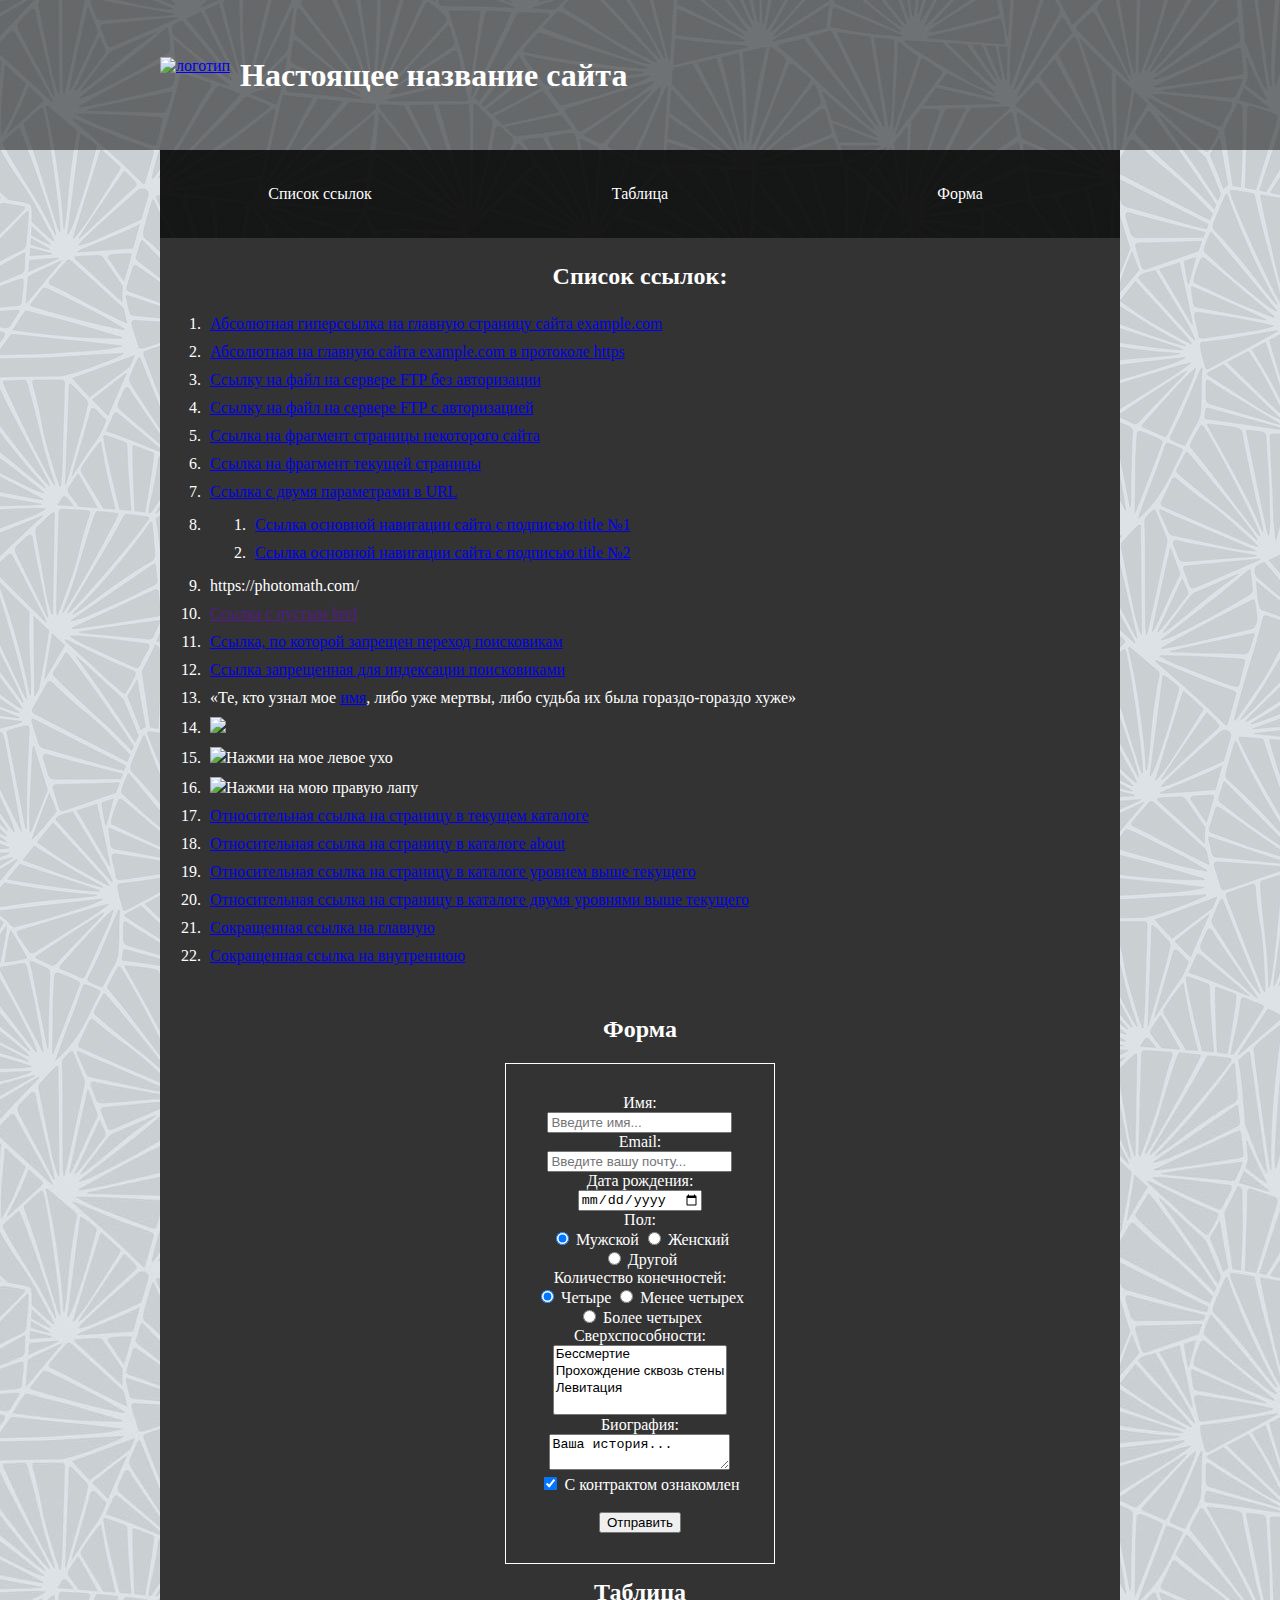
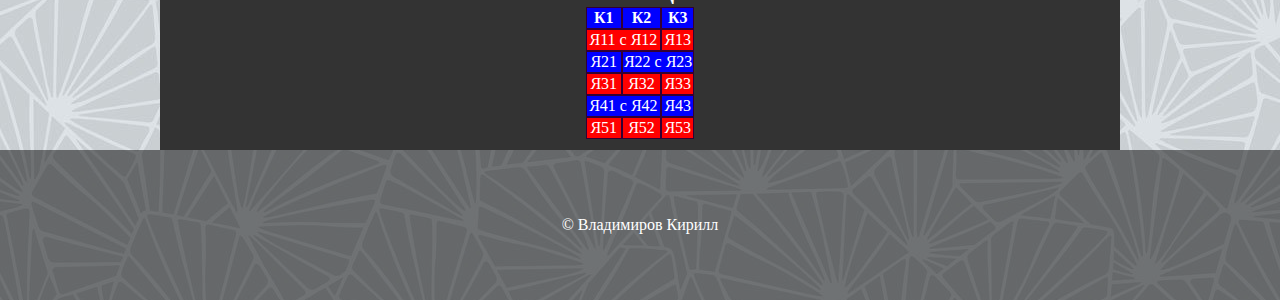
==== 2/index.html @ cac76deb "w2" ====
<!DOCTYPE html>

<html lang="ru">

<head>
	<title>Сайт с заданиями</title>
  <link rel="stylesheet" href="style.css">

</head>
<body>
  <header>
    <div style="margin: auto; width: 960px;">
      <div style="margin: auto; display: flex;">
      <a style="margin-right: 10px;" href="/">
        <img id="logoImg" src="https://www.upload.ee/image/14498112/46x73.jpg" width="46" height="73" alt="логотип">
      </a>
      <h1 style="float: right; margin: auto 0;">Настоящее название сайта</h1>
    </div> </div>
  </header>

<main>
  <nav>
    <a href="#a1">Список ссылок</a>
    <a href="#a2">Таблица</a>
    <a href="#a3">Форма</a>
  </nav>
  
  <div  class="items-content">
  <h2 id="a1">Список ссылок:</h2>
    <ol> 
     <li><a href="http://example.com/">Абсолютная гиперссылка на главную страницу сайта example.com</a></li> 
     <li><a href="https://example.com/">Абсолютная на главную сайта example.com в протоколе https</a></li>
     <li><a href="ftp://example.com/Temp/top%20secret.txt">Ссылку на файл на сервере FTP без авторизации</a></li>
     <li><a href="ftp://log:qwerty@example.com/Temp/top%20secret.txt">Ссылку на файл на сервере FTP с авторизацией</a></li>
     <li><a href="https://aternos.org/:ru/#:~:text=Ваш%20личный%20Minecraft%20сервер">Cсылка на фрагмент страницы некоторого сайта</a></li>
     <li><a href="#a1">Ссылка на фрагмент текущей страницы</a></li>
     <li><a href="https://market.yandex.ru/search?cvredirect=2&text=umbrella&local-offers-first=0&page=2">Ссылка с двумя параметрами в URL</a></li>
<!-- немного перебор с количеством параметров, но думаю сойдет =) -->
     <li>
         <ol>
          <li><a href="#a1" title="Тут хранится золото">Ссылка основной навигации сайта с подписью title №1</a></li>
          <li><a href="#a2" title="А вот сюда вход только платно">Ссылка основной навигации сайта с подписью title №2</a></li>
         </ol></li>
     <li><a title="Можно и без этого тайтла, но почему бы и да">https://photomath.com/</a></li>
     <li><a href="">Ссылка с пустым href</a></li>
     <li><a href="http://example.com/" rel="nofollow">Ссылка, по которой запрещен переход поисковикам</a></li>
     <li><!--noindex--><a href="http://example.com/">Ссылка запрещенная для индексации поисковиками</a><!--/noindex--></li>
     <li>«Те, кто узнал мое <a href="https://vedmak.fandom.com/wiki/Гюнтер_о%27Дим">имя</a>, либо уже мертвы, либо судьба их была гораздо-гораздо хуже»</li>
     <li><a href="http://example.com/"><img src="https://www.upload.ee/image/14516612/champ.png"></a></li>
     <li><map name="rect1"><area shape="rect" coords="14,14,40,40" href="http://example.com/" alt="Подсказка"></map><img src="https://www.upload.ee/image/14498112/46x73.jpg" usemap="#rect1">Нажми на мое левое ухо</li>
     <li><map name="circle1"><area shape="circle" coords="17,66,5" href="http://example.com/" alt="Подсказка"></map><img src="https://www.upload.ee/image/14498112/46x73.jpg" usemap="#circle1">Нажми на мою правую лапу</li>
     <li><a href="index.html">Относительная ссылка на страницу в текущем каталоге</a></li>
     <li><a href="./about/index.html">Относительная ссылка на страницу в каталоге about</a></li>
     <li><a href="./">Относительная ссылка на страницу в каталоге уровнем выше текущего</a></li>
     <li><a href="../">Относительная ссылка на страницу в каталоге двумя уровнями выше текущего</a></li>
     <li><a href="/">Сокращенная ссылка на главную</a></li>
     <li><a href="/qwerty">Сокращенная ссылка на внутреннюю</a></li>
    </ol> 
  </div>
  <div class="items-content">
  <h2 id="a3">Форма</h2>
      <form action="/"
      method="POST">

      <label>
        Имя:<br />
        <input name="field-name-1"
          placeholder="Введите имя... " />
      </label><br />

      <label>
        Email:<br />
        <input name="field-email"
          type="email"
          placeholder="Введите вашу почту..." />
      </label><br />

      <label>
        Дата рождения:<br />
        <input name="field-date"
          value="0000-11-11"
          type="date" />
      </label><br />

      Пол:<br />
      <label><input type="radio" checked="checked"
        name="radio-group-1" value="Значение1" />
        Мужской</label>
      <label><input type="radio"
        name="radio-group-1" value="Значение2" />
        Женский</label><br />
      <label><input type="radio"
        name="radio-group-1" value="Значение3" />
        Другой</label><br />

      Количество конечностей:<br />
      <label><input type="radio" checked="checked"
        name="radio-group-2" value="Значение1" />
        Четыре</label>
      <label><input type="radio"
        name="radio-group-2" value="Значение2" />
        Менее четырех</label><br />
      <label><input type="radio"
        name="radio-group-2" value="Значение3" />
        Более четырех</label><br />

      <label>
        Сверхспособности:
        <br />
        <select name="field-name-4[]"
          multiple="multiple">
          <option value="Значение1">Бессмертие</option>
          <option value="Значение2">Прохождение сквозь стены</option>
          <option value="Значение3">Левитация</option>
        </select>
      </label><br />

      <label>
        Биография:<br />
        <textarea name="field-name-2">Ваша история...</textarea>
      </label><br />


      <label><input type="checkbox" checked="checked"
        name="check-1" />
        C контрактом ознакомлен</label><br />

      <br /><input type="submit" value="Отправить" />
    </form>
<div  class="items-content">
  <h2 id="a2">Таблица</h2>
  <table id="mainTable">
    <tr>
      <th>К1</th>
      <th>К2</th>
      <th>К3</th>
    </tr>
    <tr>
      <td colspan="2">Я11 с Я12</td>
      <td>Я13</td>
    </tr>
    <tr>
      <td>Я21</td>
      <td colspan="2">Я22 с Я23</td>
    </tr>
    <tr>
      <td>Я31</td>
      <td>Я32</td>
      <td>Я33</td>
    </tr>
    <tr>
      <td colspan="2">Я41 с Я42</td>
      <td>Я43</td>
    </tr>
    <tr>
      <td>Я51</td>
      <td>Я52</td>
      <td>Я53</td>
    </tr>
  </table>
  </div>
</main>
<footer>
  <div id="a2">
    <a id="a3" href="https://github.com/VladimirovKirill">© Владимиров Кирилл</a>
  </div>
</footer>
</body>
</html>
---- 2/style.css ----
h2 {
  text-align: center;
}

li {
  padding: 5px;

}

main {
  max-width: 960px;
  margin: auto;
  align-content: center;
}

body {
  margin: 0 0;
  color: white;
  width: auto;
  height: auto;
  background-image: url(pict.png);
  flex-direction: column;
}

table {
  border: 1px solid #FFFF0000;
  border-spacing: 0;
  margin: auto;
}

td,th{
  border: 1px solid #303;
  text-align: center;
}

tr:nth-child(even){
  background-color: red;
}

tr:nth-child(odd){
  background-color: blue;
}

form {
  padding: 30px;
  text-align: center;
  margin: auto;
  border: 1px solid white;
  margin-bottom: 10px;
  width: fit-content;
}

footer, header {
  background-color: rgba(1, 1, 1, 0.5);
  height: 150px;
  color: white;
  display: flex;
}

nav{
  display: flex;
  background-color: rgba(1, 1, 1, 0.9);

}

nav a{
  text-decoration: none;
  color: white;
  width: -webkit-fill-available;
  display: block;
  text-align: center;
  padding: 35px;
}

#a1 {
  width: 100%;
}

#a2 {
  margin: auto; 
  flex-direction: column;
}

#a3 {
  text-decoration: none;
  color: white;

}

.items-content {
	border: 1px solid #FFFF0000;
	padding: 4px;
	background: #333;
}
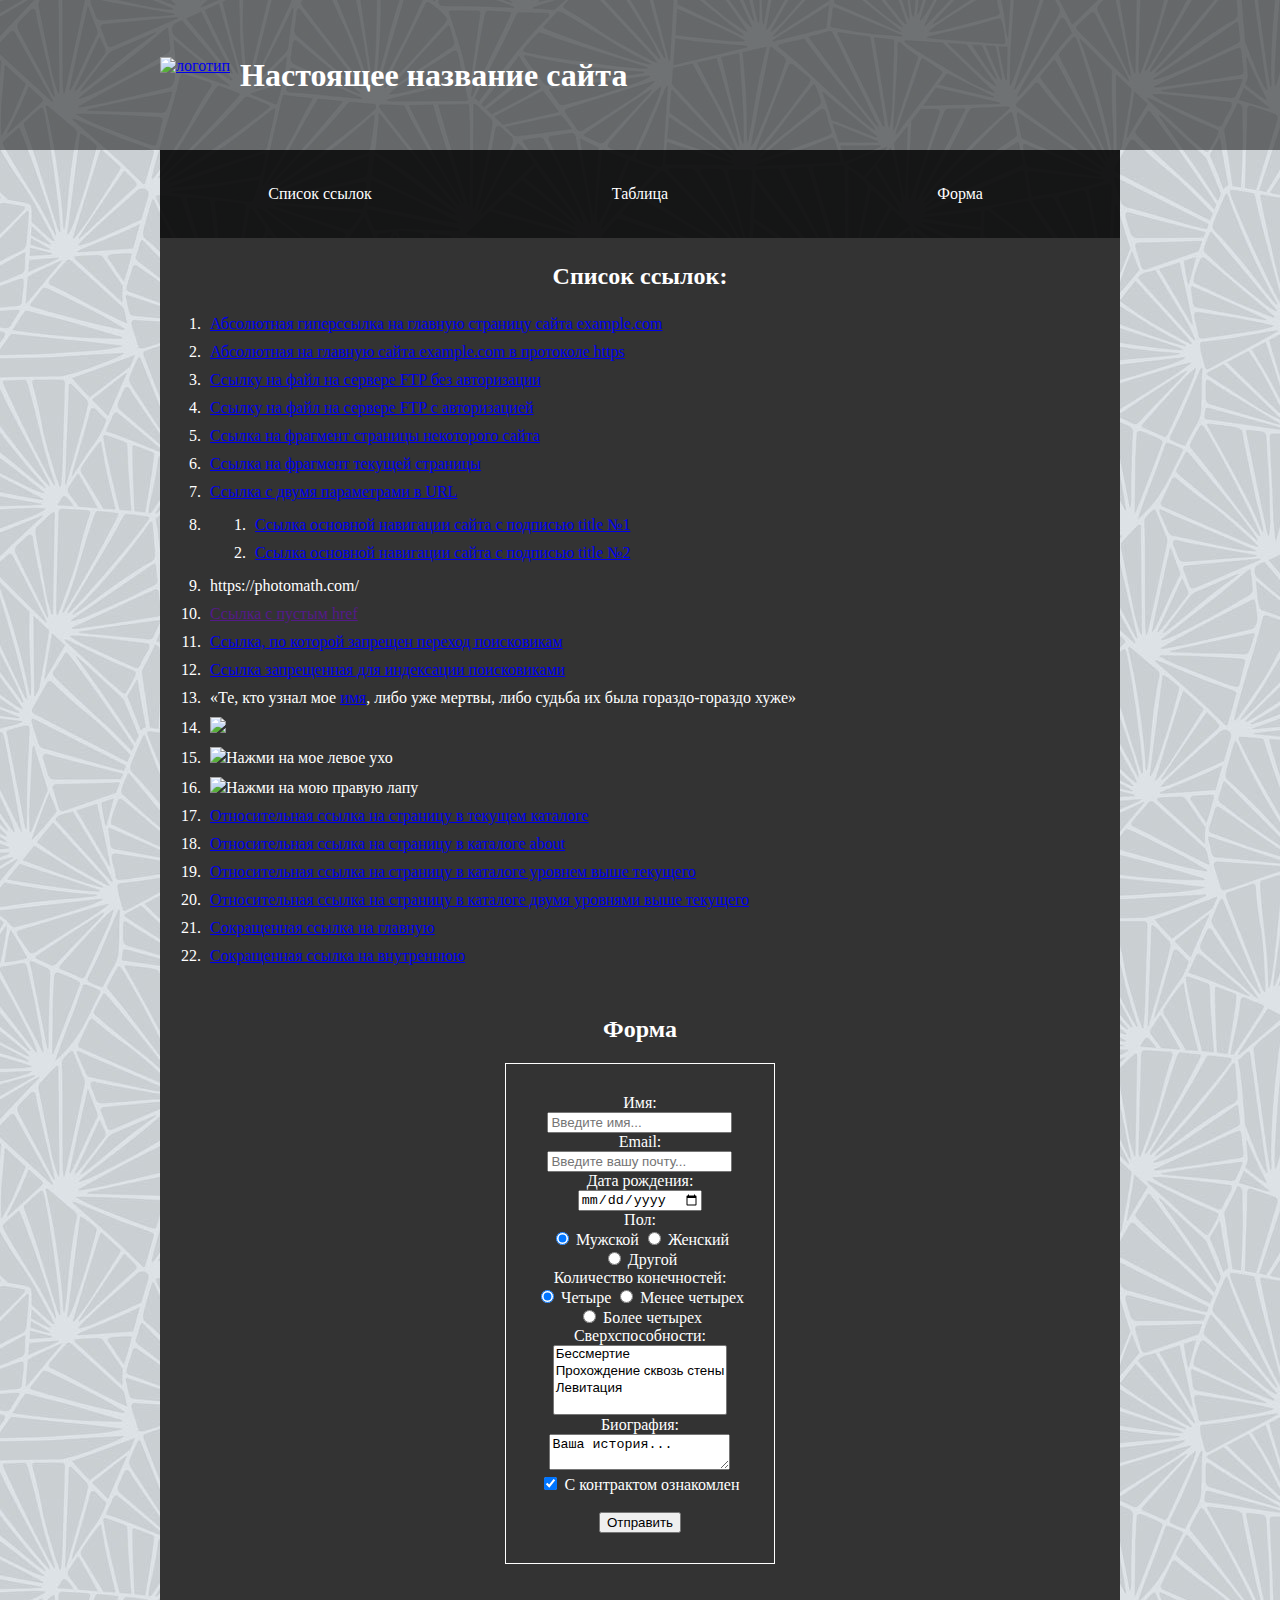
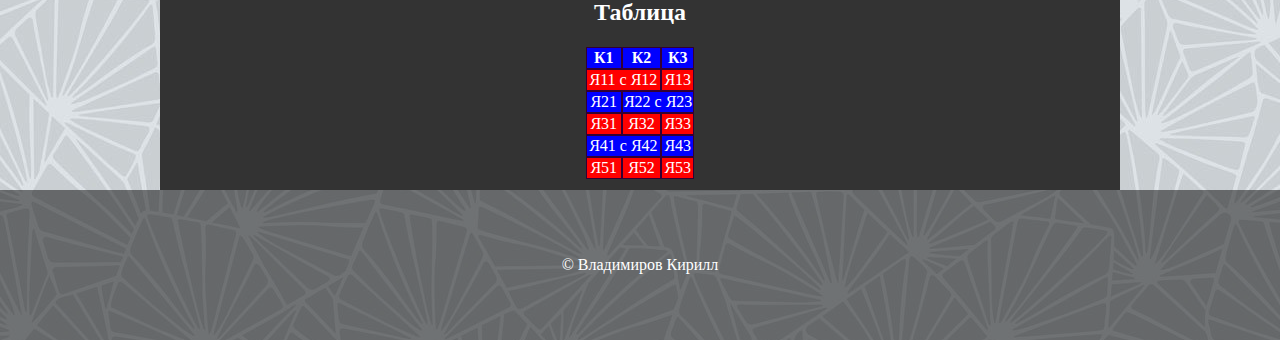
==== commit 78c45f10: "Update index.html" ====
--- a/2/index.html
+++ b/2/index.html
@@ -22,7 +22,7 @@
   <nav>
     <a href="#a1">Список ссылок</a>
     <a href="#a2">Таблица</a>
-    <a href="#a3">Форма</a>
+    <a href="#a4">Форма</a>
   </nav>
   
   <div  class="items-content">
@@ -58,7 +58,7 @@
     </ol> 
   </div>
   <div class="items-content">
-  <h2 id="a3">Форма</h2>
+  <h2 id="a4">Форма</h2>
       <form action="/"
       method="POST">
 
@@ -128,7 +128,7 @@
       <br /><input type="submit" value="Отправить" />
     </form>
 <div  class="items-content">
-  <h2 id="a2">Таблица</h2>
+  <h2 id="a4">Таблица</h2>
   <table id="mainTable">
     <tr>
       <th>К1</th>
@@ -166,4 +166,4 @@
   </div>
 </footer>
 </body>
-</html>+</html>
